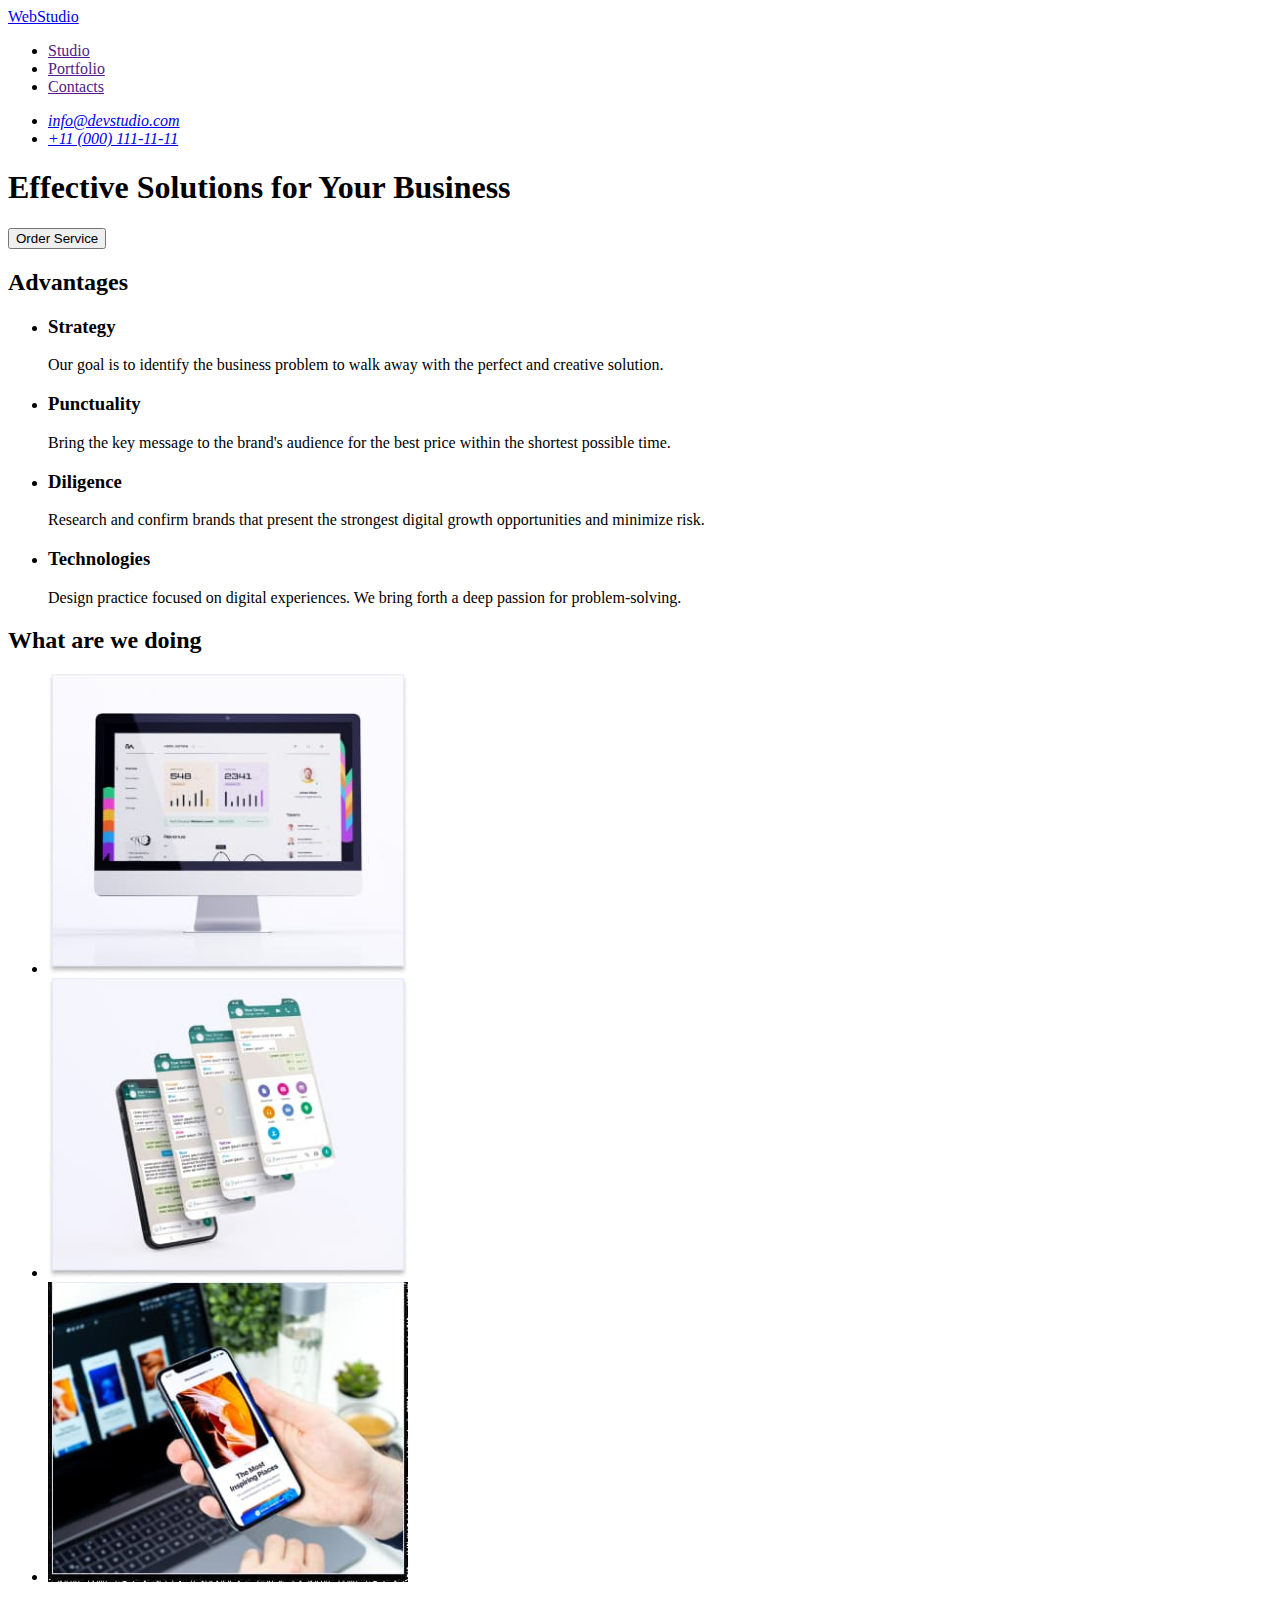
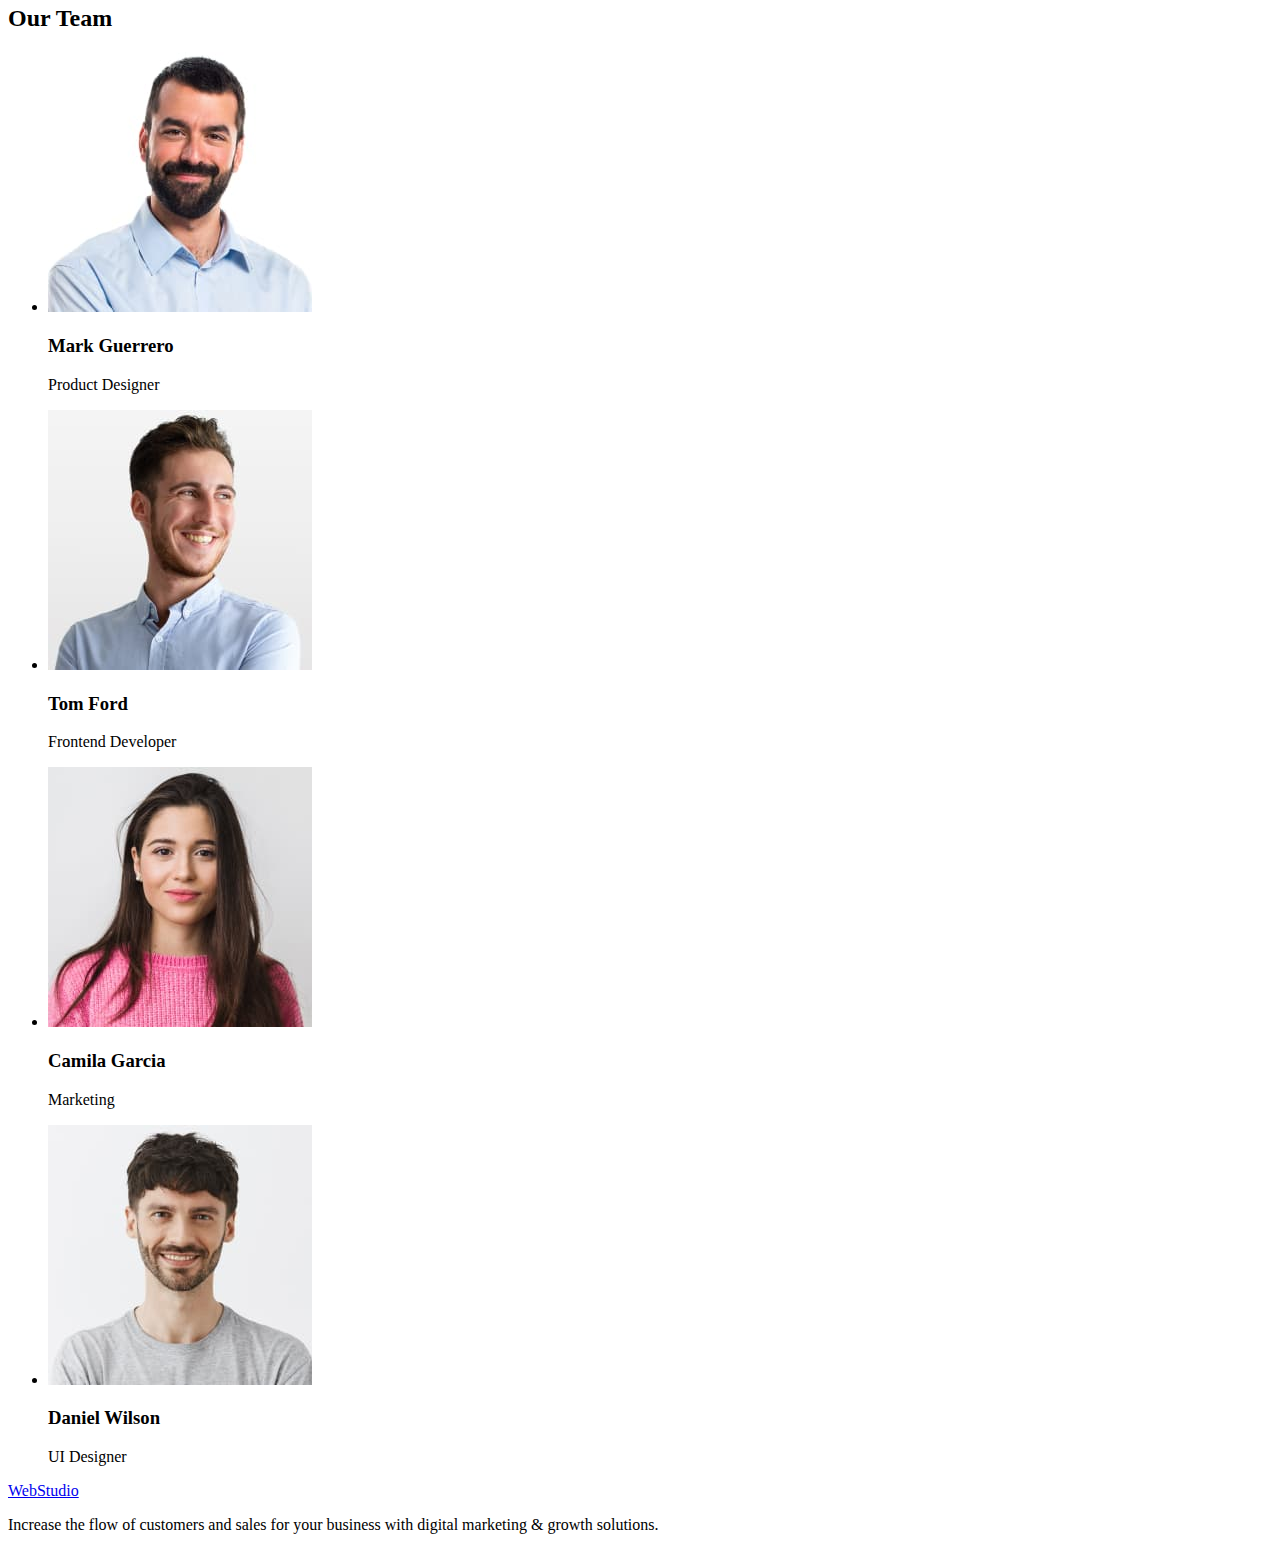
==== index.html @ d7ea94e0 "Initial commit" ====
<!DOCTYPE html>
<html lang="en">
	<head>
		<meta charset="UTF-8" />
		<meta http-equiv="X-UA-Compatible" content="IE=edge" />
		<meta name="viewport" content="width=device-width, initial-scale=1.0" />
		<title>WebStudio</title>
	</head>
	<body>
		<header>
			<nav>
				<a href="./index.html">WebStudio</a>

				<ul>
					<li><a href="">Studio</a></li>
					<li><a href="">Portfolio</a></li>
					<li><a href="">Contacts</a></li>
				</ul>
			</nav>

			<address>
				<ul>
					<li><a href="mailto:info@devstudio.com">info@devstudio.com</a></li>
					<li><a href="tel:+110001111111">+11 (000) 111-11-11</a></li>
				</ul>
			</address>
		</header>

		<main>
			<!--Hero image-->
			<section>
				<h1>Effective Solutions for Your Business</h1>
				<button type="button">Order Service</button>
			</section>
			<!--/Hero image-->

			<!--Section 1-->
			<section>
				<h2>Advantages</h2>
				<ul>
					<li>
						<h3>Strategy</h3>
						<p> Our goal is to identify the business problem to walk away with the perfect and creative solution.</p>
					</li>
					<li>
						<h3> Punctuality</h3>
						<p> Bring the key message to the brand's audience for the best price within the shortest possible time.</p>
					</li>
					<li>
						<h3>Diligence</h3>
						<p
							>Research and confirm brands that present the strongest digital growth opportunities and minimize risk.</p
						>
					</li>
					<li>
						<h3>Technologies</h3>
						<p>Design practice focused on digital experiences. We bring forth a deep passion for problem-solving.</p>
					</li>
				</ul>
			</section>
			<!--/Section 1-->

			<!--Section 2-->
			<section>
				<h2>What are we doing</h2>
				<ul>
					<li>
						<img src="./images/img.src1.jpg" alt="our offers" width="360" height="300" />
					</li>
					<li>
						<img src="./images/img.src2.jpg" alt="our offers" width="360" height="300" />
					</li>
					<li>
						<img src="./images/img.src3.jpg" alt="our offers" width="360" height="300" />
					</li>
				</ul>
			</section>
			<!--/Section 2-->

			<!--Section3-->
			<section>
				<h2>Our Team</h2>
				<ul>
					<li>
						<img src="./images/markguerro1.jpg" alt="Mark Guerrero" width="264" height="260" />
						<h3>Mark Guerrero</h3>
						<p>Product Designer</p>
					</li>
					<li>
						<img src="./images/img2.jpg" alt="Tom Ford" width="264" height="260" />
						<h3>Tom Ford</h3>
						<p>Frontend Developer</p>
					</li>
					<li>
						<img src="./images/camila3.jpg" alt="Camila Garcia" width="264" height="260" />
						<h3>Camila Garcia</h3>
						<p>Marketing</p>
					</li>
					<li>
						<img src="./images/daniel4.jpg" alt="Daniel Wilson" width="264" height="260" />
						<h3>Daniel Wilson</h3>
						<p>UI Designer</p>
					</li>
				</ul>
			</section>
			<!--/Section3-->
		</main>

		<!--Footer-->
		<footer>
			<a href="./index.html">WebStudio</a>
			<p> Increase the flow of customers and sales for your business with digital marketing & growth solutions.</p>
		</footer>
		<!--/Footer-->
	</body>
</html>
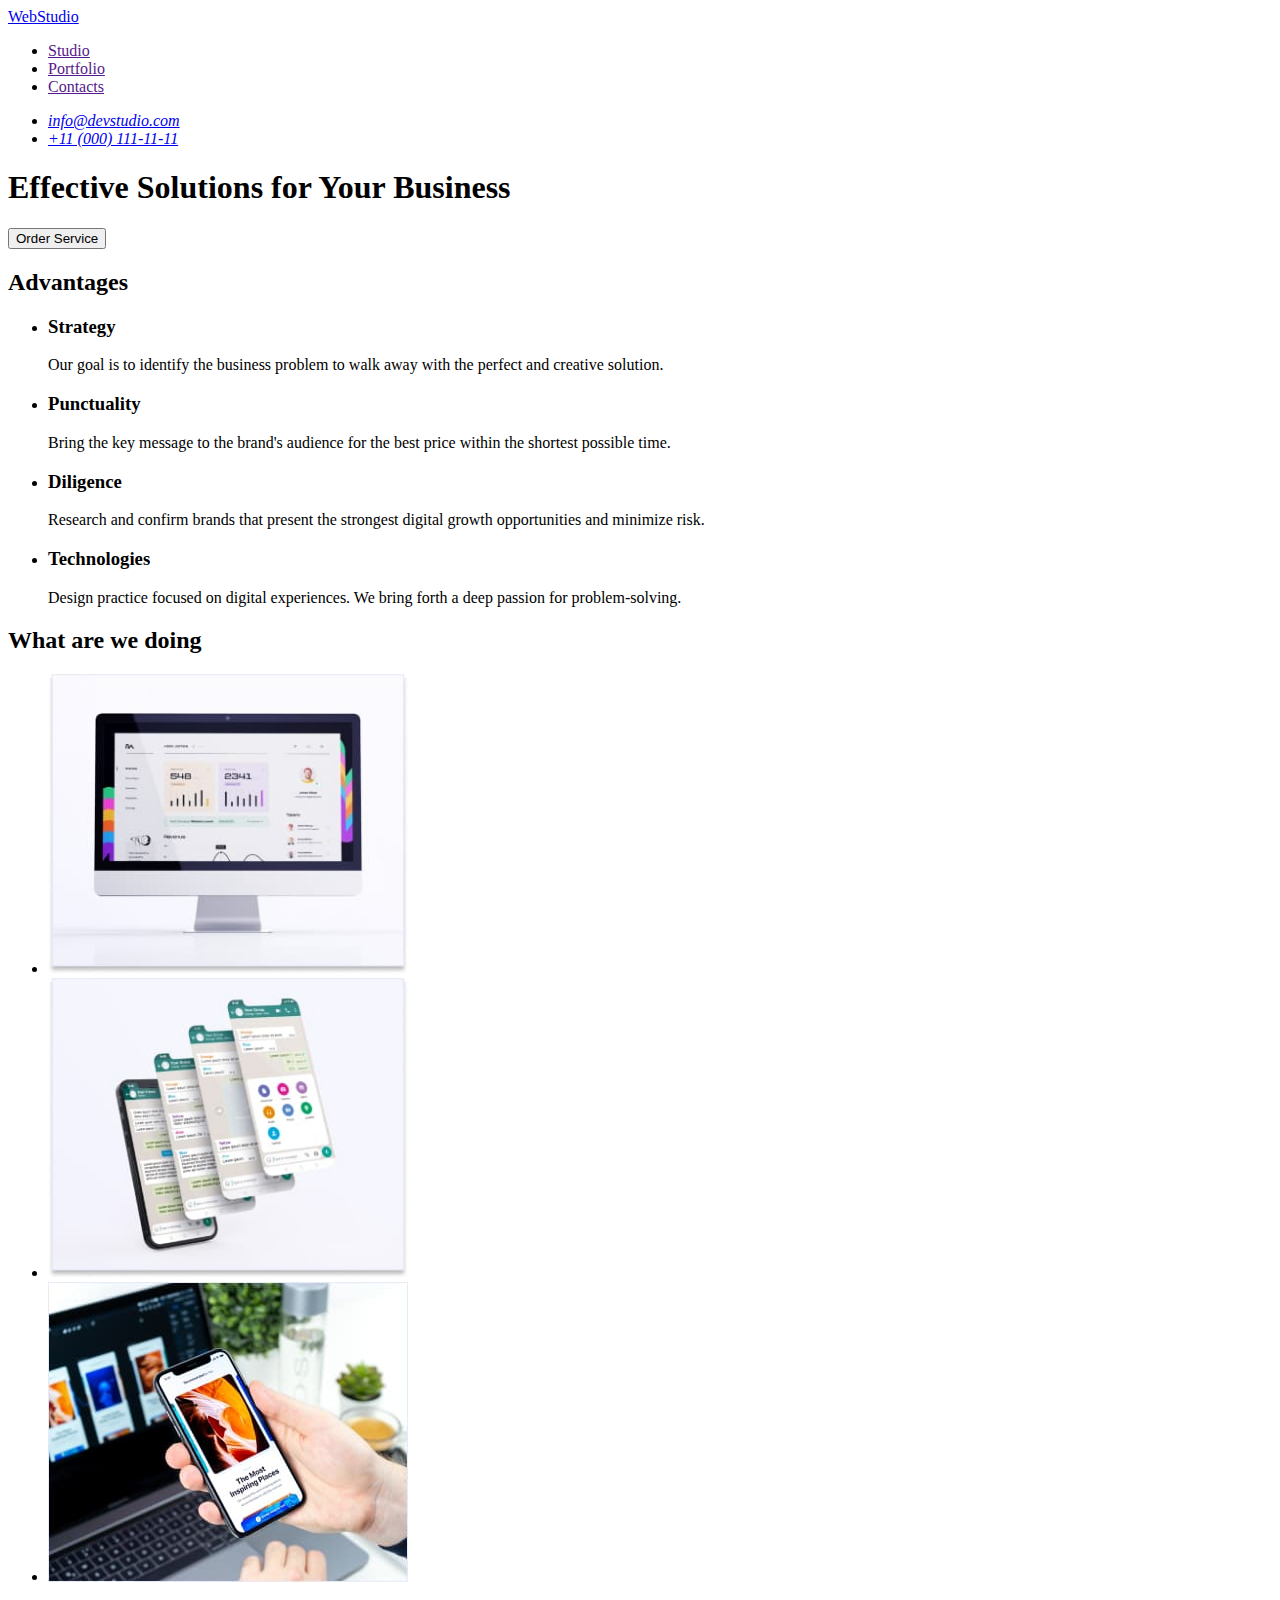
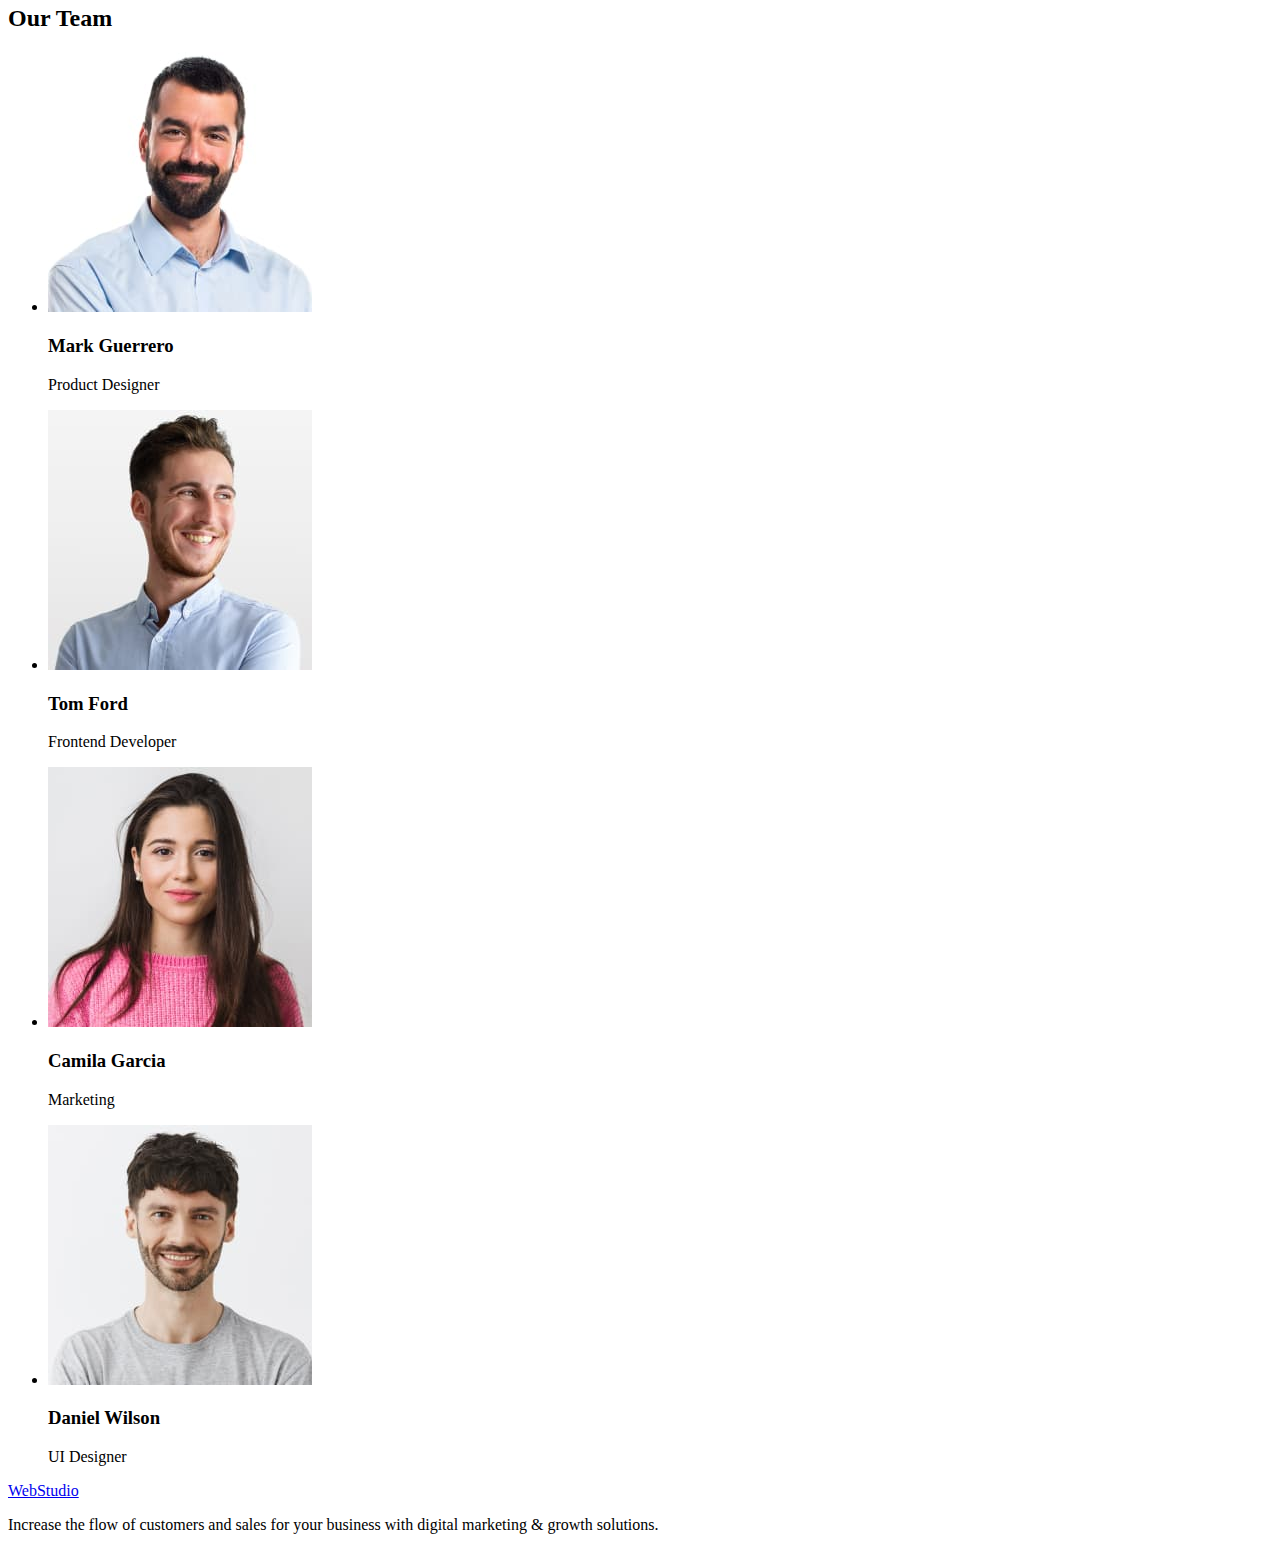
==== commit 5c7ae2f2: "summary" ====
--- a/index.html
+++ b/index.html
@@ -71,7 +71,7 @@
 						<img src="./images/img.src2.jpg" alt="our offers" width="360" height="300" />
 					</li>
 					<li>
-						<img src="./images/img.src3.jpg" alt="our offers" width="360" height="300" />
+						<img src="./images/img.3.jpg" alt="our offers" width="360" height="300" />
 					</li>
 				</ul>
 			</section>
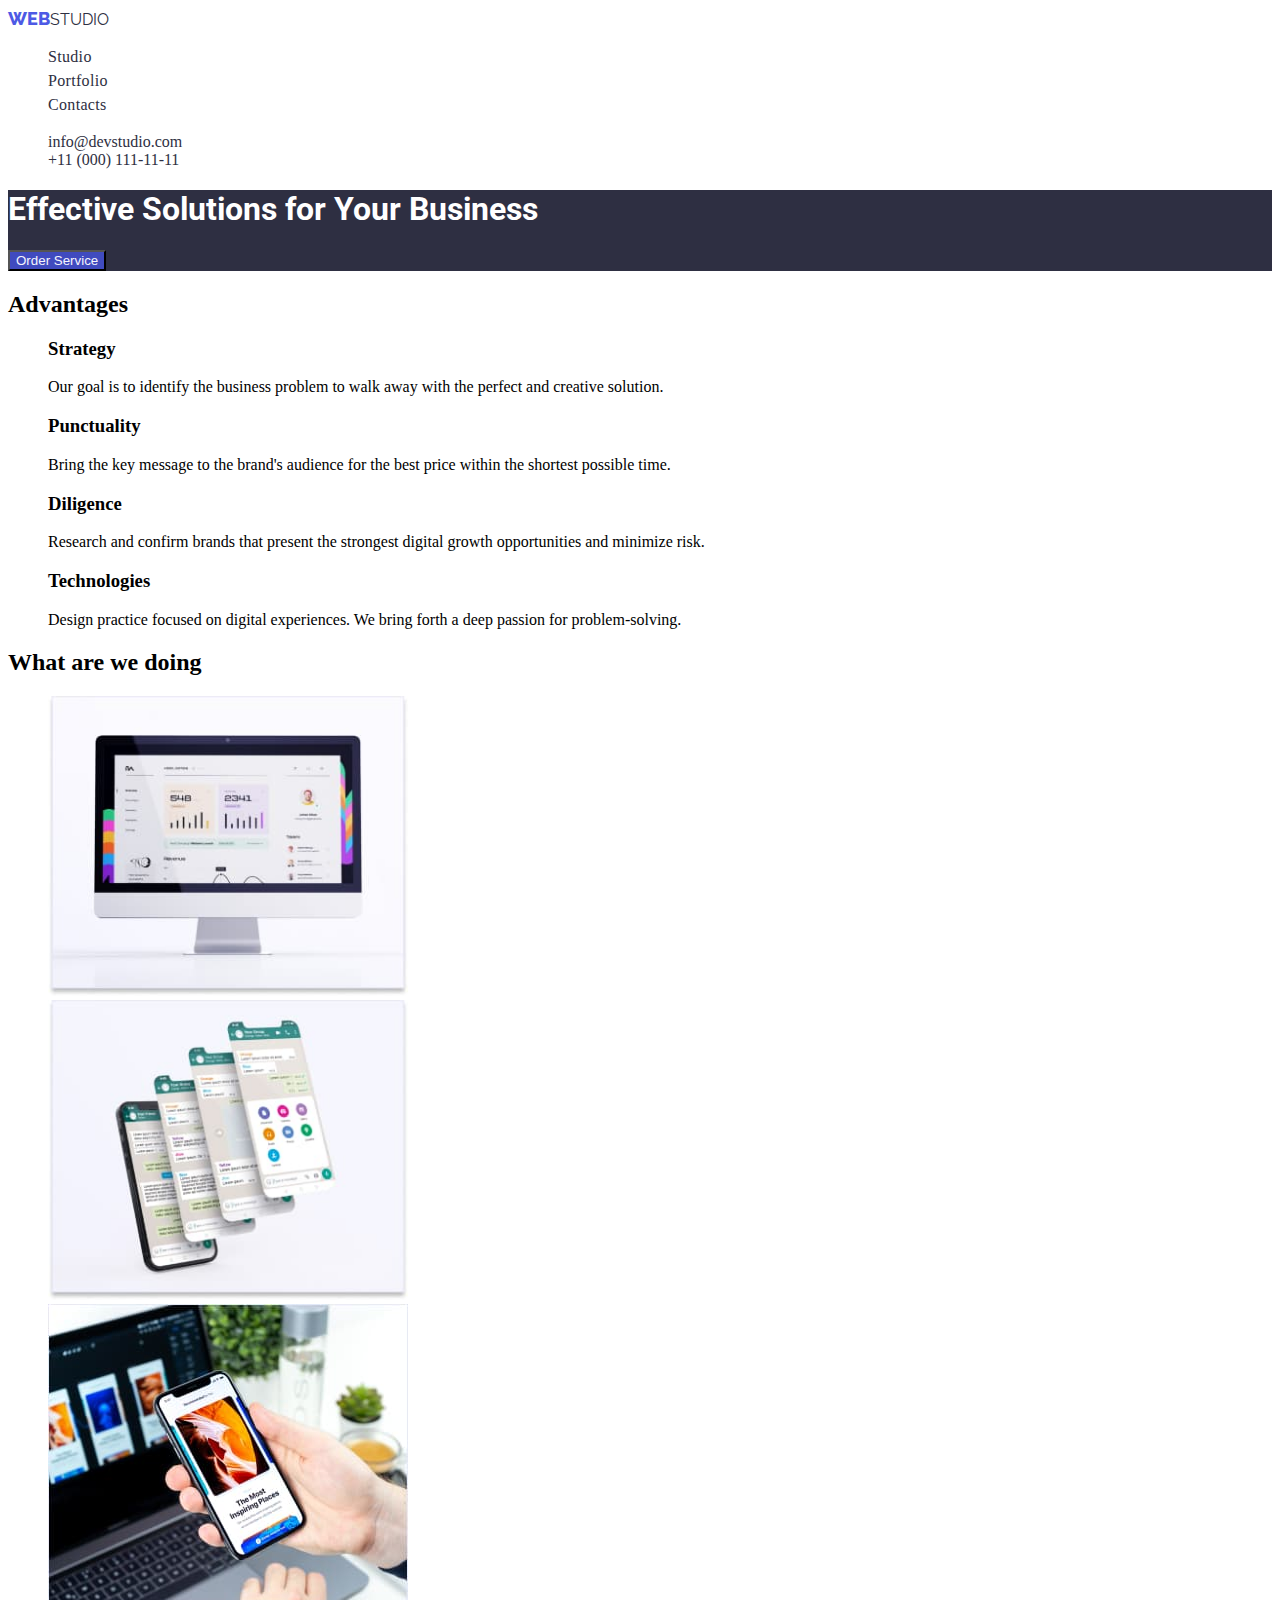
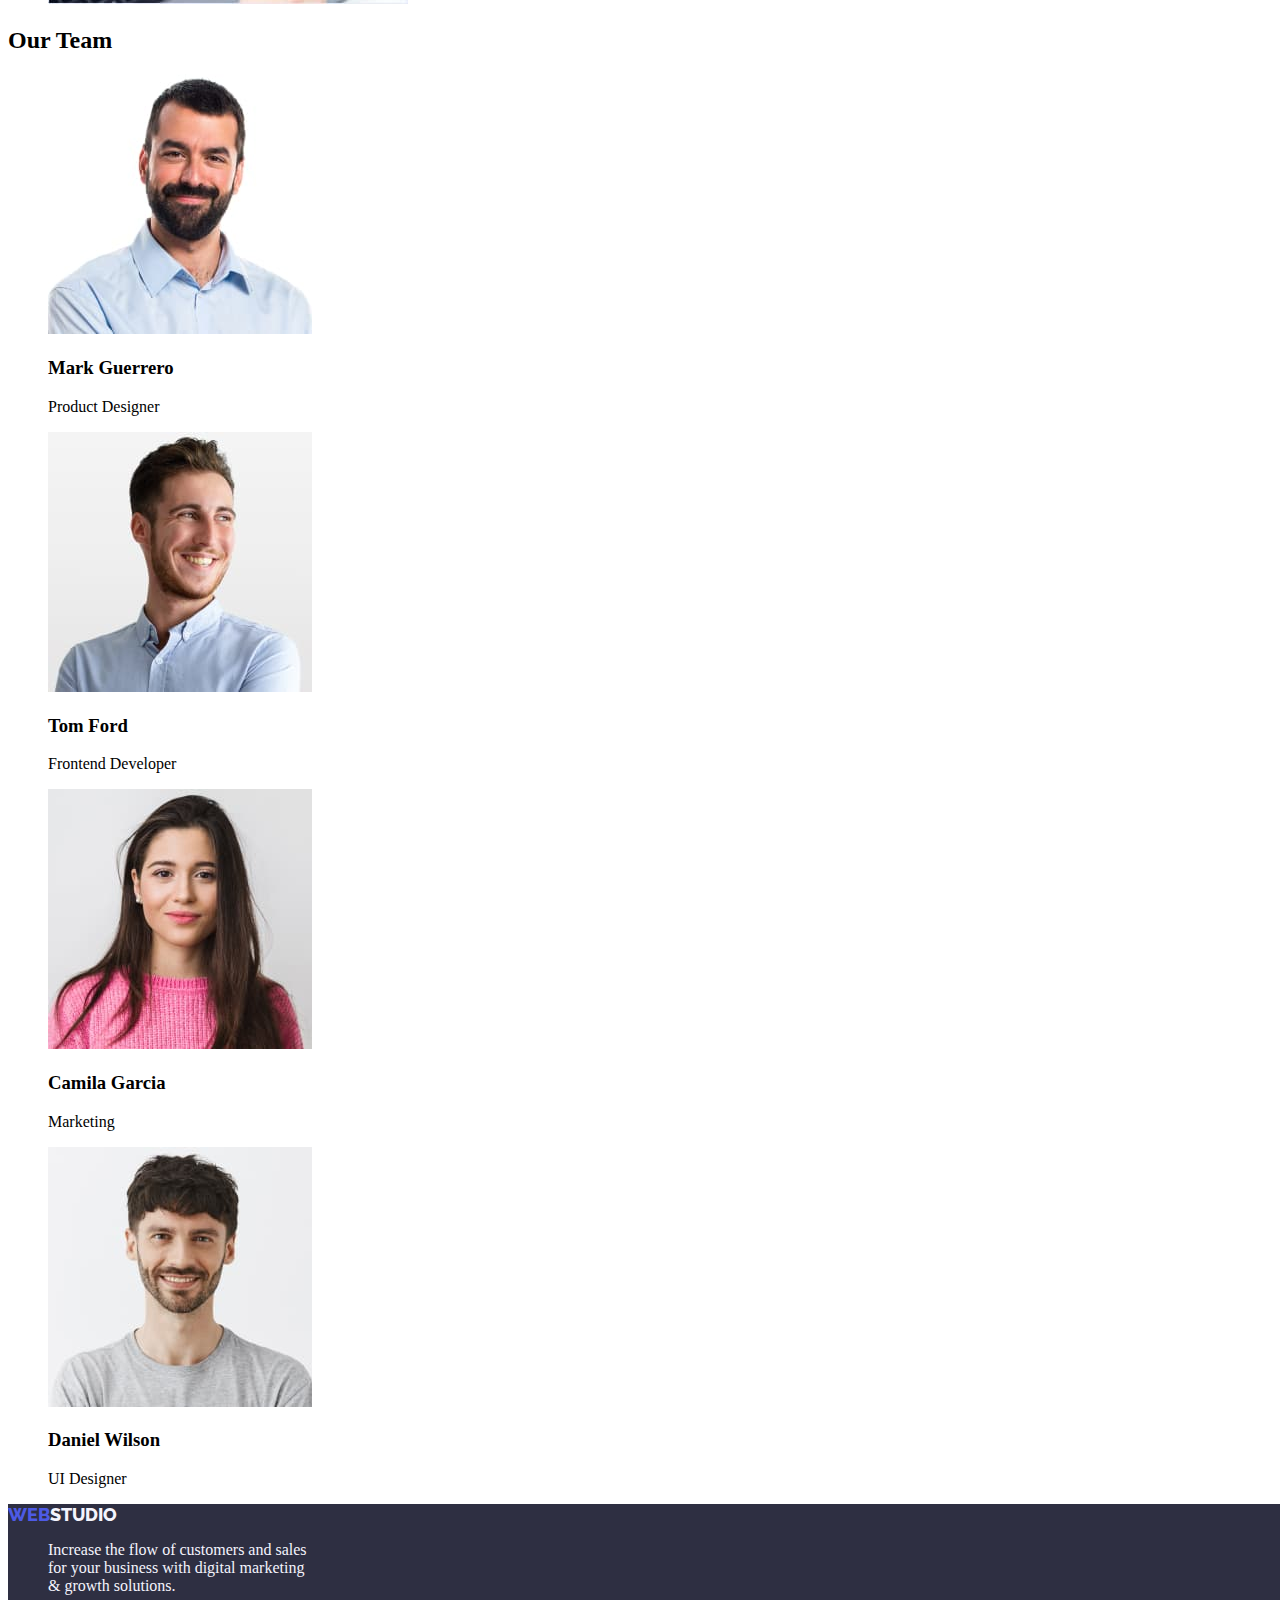
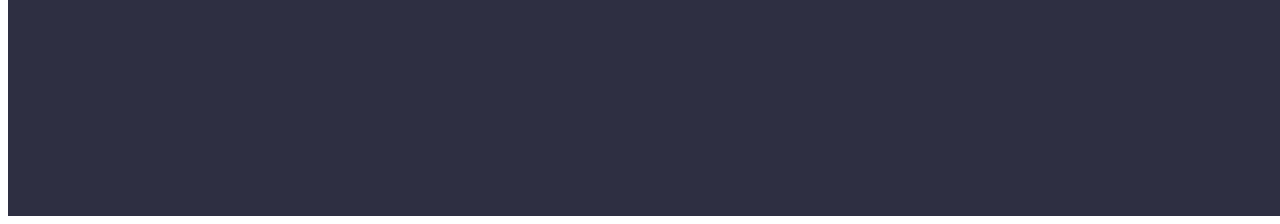
==== commit 25272ccf: "Summaru" ====
--- a/index.html
+++ b/index.html
@@ -4,33 +4,40 @@
 		<meta charset="UTF-8" />
 		<meta http-equiv="X-UA-Compatible" content="IE=edge" />
 		<meta name="viewport" content="width=device-width, initial-scale=1.0" />
+		<link rel="stylesheet" href="./css/styles.css" />
+		<link rel="preconnect" href="https://fonts.googleapis.com" />
+		<link rel="preconnect" href="https://fonts.gstatic.com" crossorigin />
+		<link
+			href="https://fonts.googleapis.com/css2?family=Raleway:wght@800&family=Roboto:wght@400;500;700;900&display=swap"
+			rel="stylesheet"
+		/>
 		<title>WebStudio</title>
 	</head>
 	<body>
-		<header>
-			<nav>
-				<a href="./index.html">WebStudio</a>
+		<header class="header">
+			<nav class="header-navigation">
+				<a href="./index.html" class="header-logo"><span>Web</span><a class="header-n">Studio</a></a>
 
-				<ul>
-					<li><a href="">Studio</a></li>
-					<li><a href="">Portfolio</a></li>
-					<li><a href="">Contacts</a></li>
+				<ul class="link-menu">
+					<li><a class="link-item" href="./portfolio.html">Studio</a></li>
+					<li><a class="link-item" href="./portfolio.html">Portfolio</a></li>
+					<li><a class="link-item" href="">Contacts</a></li>
 				</ul>
 			</nav>
 
 			<address>
-				<ul>
-					<li><a href="mailto:info@devstudio.com">info@devstudio.com</a></li>
-					<li><a href="tel:+110001111111">+11 (000) 111-11-11</a></li>
+				<ul class="adress-list">
+					<li><a class="adress-list" href="mailto:info@devstudio.com">info@devstudio.com</a></li>
+					<li><a class="adress-list" href="tel:+110001111111">+11 (000) 111-11-11</a></li>
 				</ul>
 			</address>
 		</header>
 
 		<main>
 			<!--Hero image-->
-			<section>
+			<section class="order-service"> 
 				<h1>Effective Solutions for Your Business</h1>
-				<button type="button">Order Service</button>
+				<button type="button" class="header-btn">Order Service</></button>
 			</section>
 			<!--/Hero image-->
 
@@ -107,9 +114,10 @@
 		</main>
 
 		<!--Footer-->
-		<footer>
-			<a href="./index.html">WebStudio</a>
-			<p> Increase the flow of customers and sales for your business with digital marketing & growth solutions.</p>
+		<footer class="footer">
+			<a href="./index.html" class="header-logo"><span>Web</span><a class="footer-logo-second">Studio</a></a>
+				<ul class="link-menu">
+			<p class="text"> Increase the flow of customers and sales for your business with digital marketing & growth solutions.</p>
 		</footer>
 		<!--/Footer-->
 	</body>
--- a/css/styles.css
+++ b/css/styles.css
@@ -0,0 +1,83 @@
+.visually-hidden {
+    position: absolute;
+    width: 1px;
+    height: 1px;
+    margin: -1px;
+    border: 0;
+    padding: 0;
+    white-space: nowrap;
+    clip-path: inset(100%);
+    clip: rect(0 0 0 0);
+    overflow: hidden;
+   }
+
+ .body {
+    font-family: "Roboto", sans-serif;
+    font-style: normal;
+ }
+ a,
+ li {
+    list-style-type: none;
+    text-decoration: none;
+ }
+ <!-------header------->
+.logo
+ {font-family: "Raleway", sans-serif;
+    font-weight: 800;
+    font-size: 18px;
+    letter-spacing: 0.03em;
+    text-decoration: uppercase;
+    color: #2e2f42;
+}
+ .header-logo {font-family: "Raleway", sans-serif;
+    font-weight: 800;
+    font-size: 18px;
+    letter-spacing: 1.33;
+    text-transform: uppercase;
+    text-decoration: none;
+    color: #4d5ae5;}
+         .header-n        {font-family: "Raleway", sans-serif;
+            text-transform: uppercase;
+            text-decoration: none;
+            color: #2e2f42;
+         }
+ .link-item{
+    font-weight: 500;
+    font-size: 16px;
+    line-height: 1.5;
+    letter-spacing: 0.02em;
+    text-decoration: uppercase;
+    color: #2e2f42;}
+.adress-list {font-style: normal;
+color: #2e2f42;}
+.navegetion-btn{
+    color: #404BBF;
+}
+    .header-btn{
+        color: #F4F4FD;
+        background-color: #4D5AE5;
+            background: #404BBF
+        }
+        .footer-logo-second {font-family: "Raleway", sans-serif;
+            font-weight: 800;
+                font-size: 18px;
+                letter-spacing: 1.33;
+                text-transform: uppercase;
+                text-decoration: none;
+            color: #F4F4FD;}
+            .footer {width: 1440px;
+                height: 312px;
+                left: 0px;
+                top: 1764px;
+                    background:#2E2F42;
+                }
+                .text {width: 258.9px;
+                height: 63.5px;
+                left: 156.74px;
+                top: 1908.84px;
+            color: #F4F4FD;}
+            .order-service{
+            background: #2E2F42;
+        font-family: 'Roboto';
+            color: #FFFFFF;}
+                        